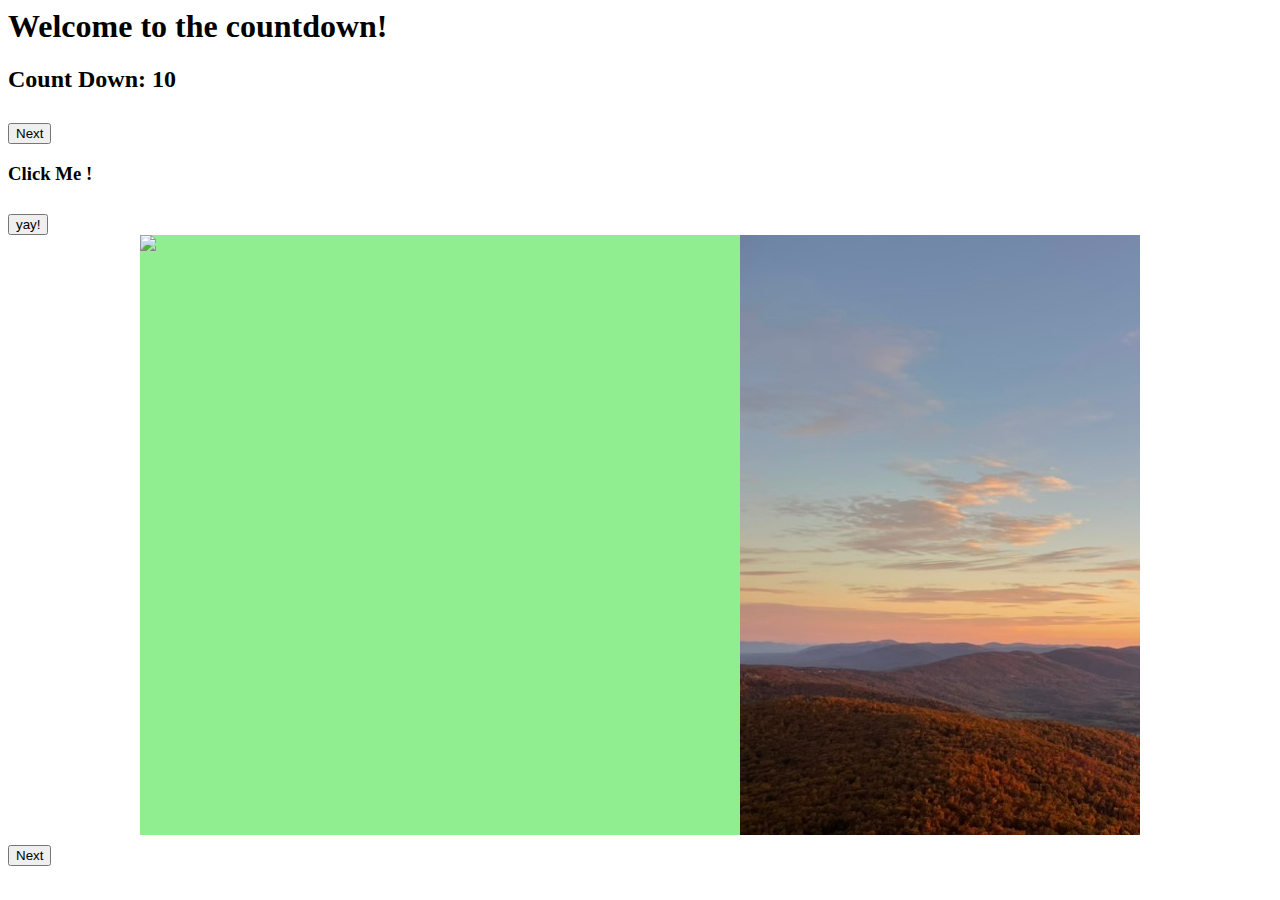
==== jsboom.html @ 327df498 "Update jsboom.html" ====
<html>
<style>
  #carousel-container {
    width: 1000px;
    overflow: hidden;
    margin: 0 auto;
    background-color: lightgreen;
  }
  #carousel {
    display: flex;
    transition: transform 0.5s ease;
  }
  .carousel-item {
    width: 600px;
    height: 600px;
    flex: 0 0 auto;
  }
  button {
    margin-top: 10px;
    justify-content: center;
    cursor: pointer;
  }
</style>
<body>
    <h1>Welcome to the countdown!</h1>

    <h2>Count Down: <span id="count">10</span></h2>
    <button onclick="updateCount()">Next</button>

    <h3>Click Me <span id="color">!</span></h3>
    <button onclick="colorBackground()">yay!</button>
    
    
    <script>
        var i = 10;

        function updateCount() {
            i = i - 1;
            countobj = document.getElementById("count");
            console.log("Updating object: " + countobj);
            countobj.innerHTML = "<b>" + i + "</b>";
        
        var redValue = Math.floor(255 * (1 - i / 10));;
        document.body.style.backgroundColor = "rgb(255, " + (255 - redValue) + ", " + (255 -
        redValue) + ")";
            
        if (i === 0) {
                countobj.style.color = "pink"
        }
        }
        function colorBackground() {
          document.body.style.backgroundColor = "#FFFFFF";
        }
  
    </script>
 
  <div id="carousel-container">
  <div id="carousel">
    <div class="carousel-item"><img src="uva.jpeg"></div>
    <div class="carousel-item"><img src="sky.jpeg"></div>
    <div class="carousel-item"><img src="cactus.jpeg"></div>
  </div>
  </div>
  <button id="picture">Next</button>
  
  <script>
  const carousel = document.getElementById('carousel');
  const nextBtn = document.getElementById('picture');
  const carouselItems = document.querySelectorAll('.carousel-item');
  const totalItems = carouselItems.length;
  let currentIndex = 0;

  nextBtn.addEventListener('click', () => {
    currentIndex = (currentIndex + 1) % totalItems;
    updateCarousel();
  });

  function updateCarousel() {
    const offset = -currentIndex * carouselItems[0].offsetWidth;
    carousel.style.transform = `translateX(${offset}px)`;
  }
</script>

</body>
</html>
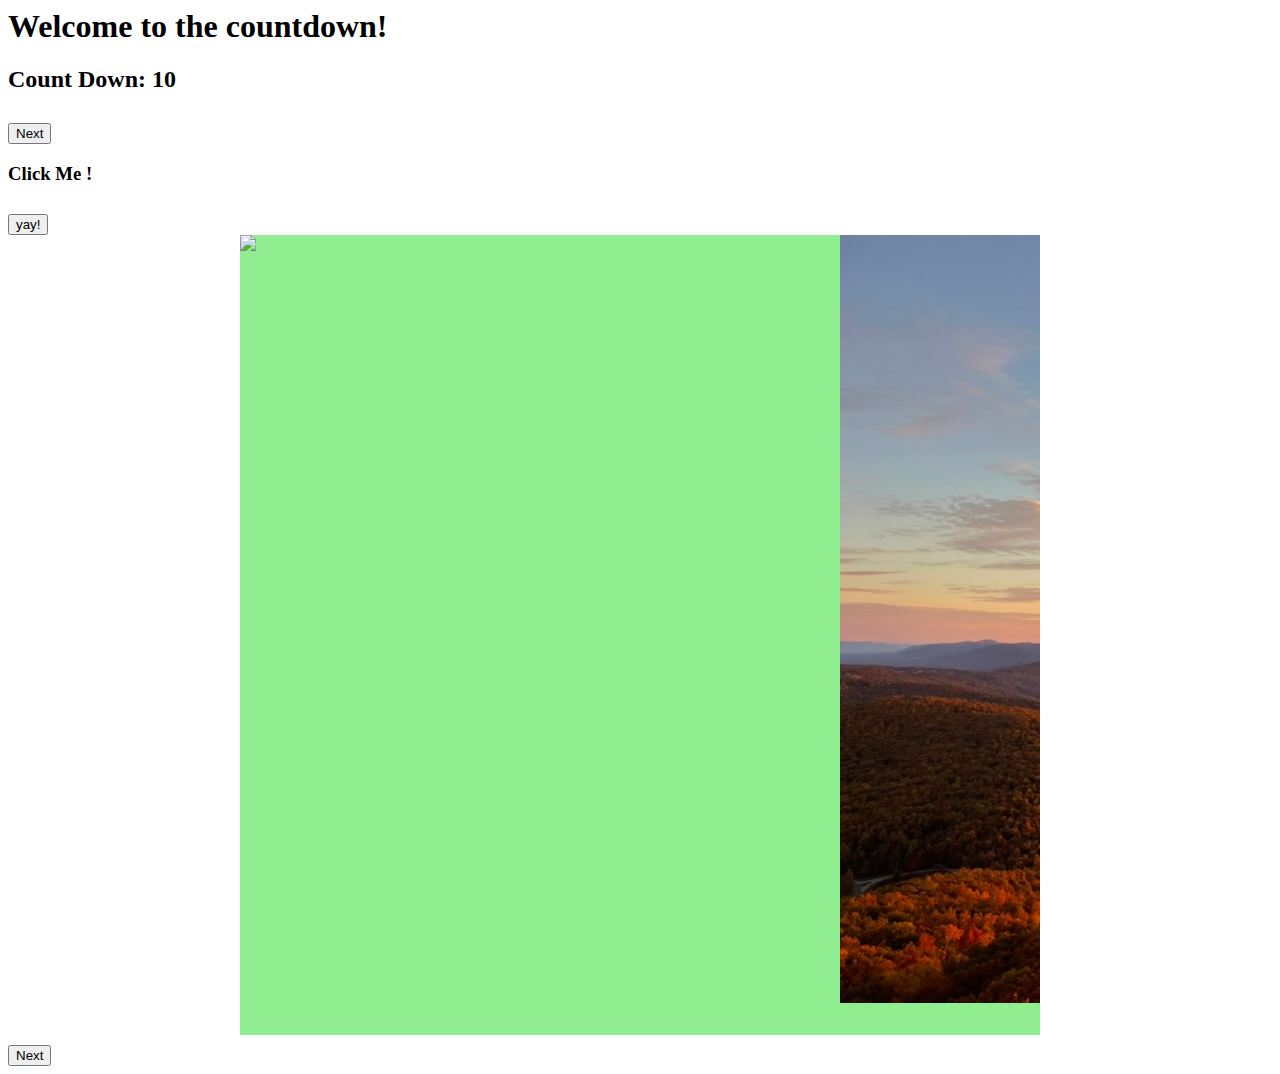
==== commit 4a8cb1d5: "Update jsboom.html" ====
--- a/jsboom.html
+++ b/jsboom.html
@@ -1,7 +1,8 @@
 <html>
 <style>
   #carousel-container {
-    width: 1000px;
+    width: 800px;
+    height: 800px;
     overflow: hidden;
     margin: 0 auto;
     background-color: lightgreen;
@@ -14,6 +15,7 @@
     width: 600px;
     height: 600px;
     flex: 0 0 auto;
+    margin: 0 auto;
   }
   button {
     margin-top: 10px;
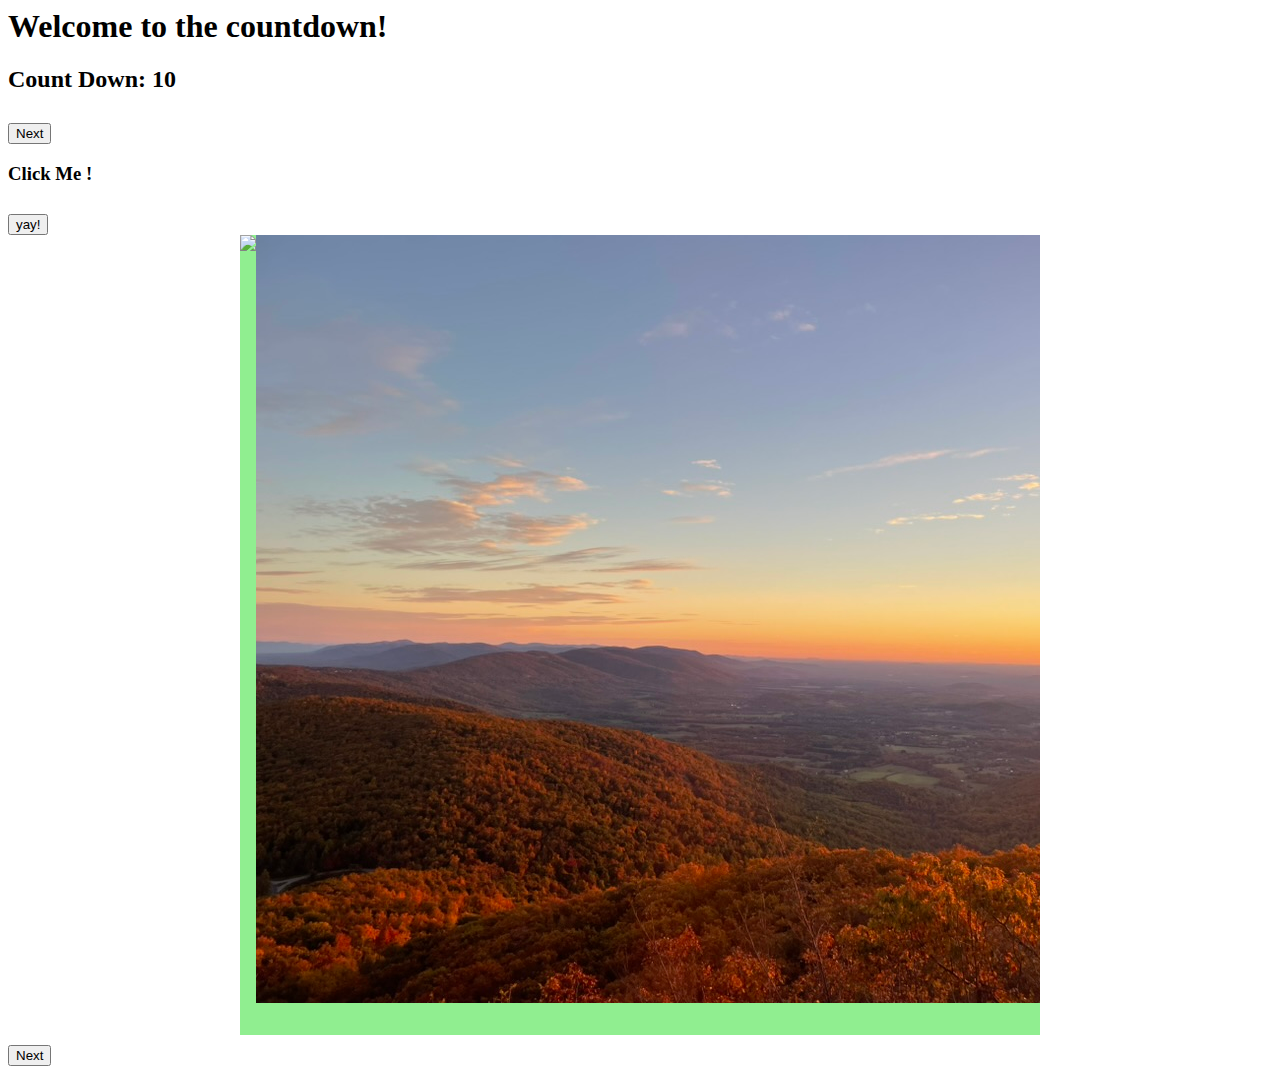
==== commit 7792470f: "Update jsboom.html" ====
--- a/jsboom.html
+++ b/jsboom.html
@@ -12,8 +12,6 @@
     transition: transform 0.5s ease;
   }
   .carousel-item {
-    width: 600px;
-    height: 600px;
     flex: 0 0 auto;
     margin: 0 auto;
   }
@@ -23,6 +21,9 @@
     cursor: pointer;
   }
 </style>
+<head>
+  <script src="https://cdn.jsdelivr.net/npm/canvas-confetti"></script>
+</head>
 <body>
     <h1>Welcome to the countdown!</h1>
 
@@ -48,6 +49,7 @@
             
         if (i === 0) {
                 countobj.style.color = "pink"
+                triggerConfetti();
         }
         }
         function colorBackground() {
@@ -82,6 +84,12 @@
     carousel.style.transform = `translateX(${offset}px)`;
   }
 </script>
+<script>
+  function triggerConfetti() {
+    // Trigger confetti with default settings
+    confetti();
+  }
+</script>
 
 </body>
 </html>
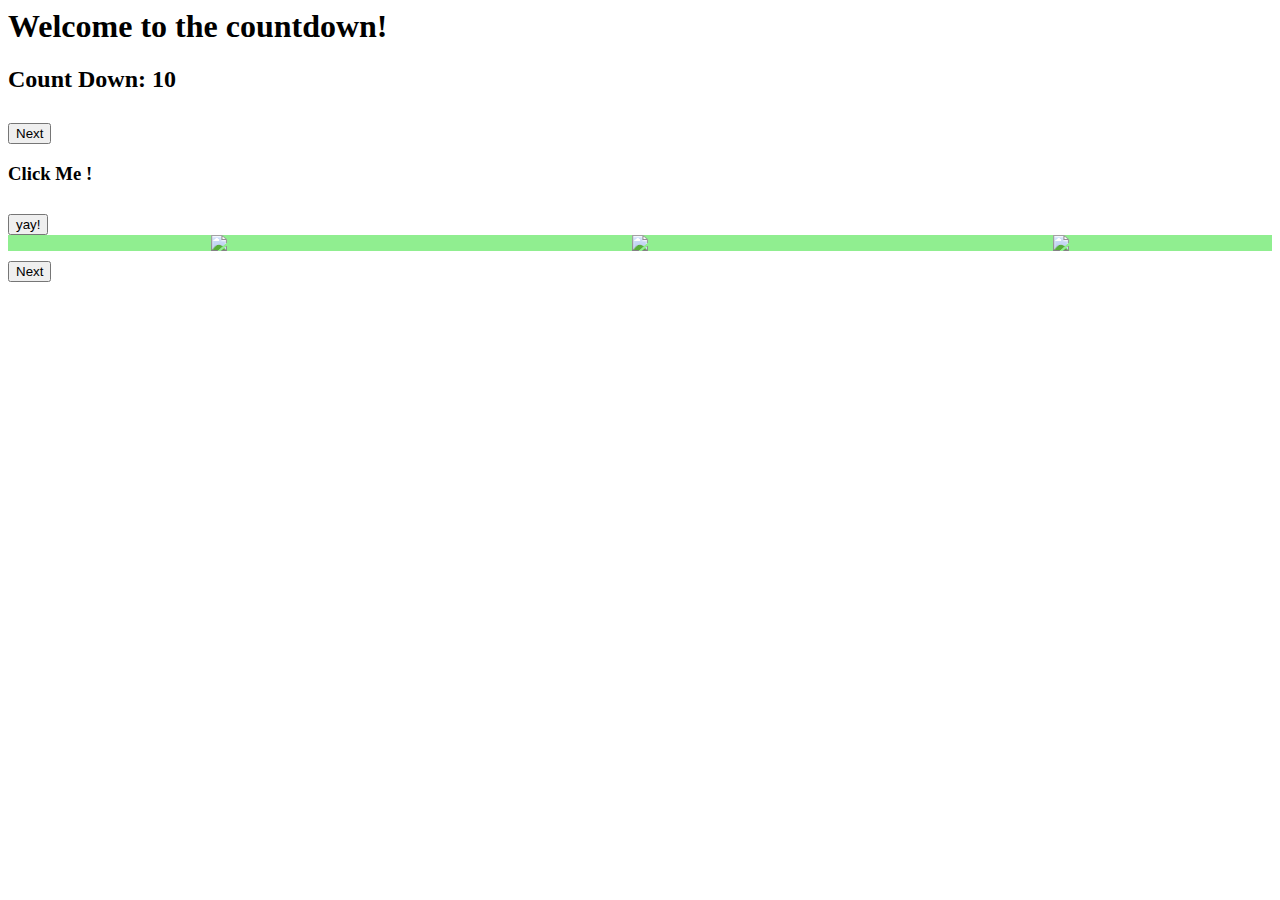
==== commit 69b56bb2: "Update jsboom.html" ====
--- a/jsboom.html
+++ b/jsboom.html
@@ -1,8 +1,8 @@
 <html>
 <style>
   #carousel-container {
-    width: 800px;
-    height: 800px;
+    width: 400px
+    height: 500px
     overflow: hidden;
     margin: 0 auto;
     background-color: lightgreen;
@@ -12,6 +12,8 @@
     transition: transform 0.5s ease;
   }
   .carousel-item {
+    width: 300px
+    height: 400px
     flex: 0 0 auto;
     margin: 0 auto;
   }
@@ -22,7 +24,7 @@
   }
 </style>
 <head>
-  <script src="https://cdn.jsdelivr.net/npm/canvas-confetti"></script>
+  <script id="confetti" src="https://cdn.jsdelivr.net/npm/canvas-confetti"></script>
 </head>
 <body>
     <h1>Welcome to the countdown!</h1>
@@ -61,7 +63,7 @@
   <div id="carousel-container">
   <div id="carousel">
     <div class="carousel-item"><img src="uva.jpeg"></div>
-    <div class="carousel-item"><img src="sky.jpeg"></div>
+    <div class="carousel-item"><img src="flower.jpeg"></div>
     <div class="carousel-item"><img src="cactus.jpeg"></div>
   </div>
   </div>
@@ -86,7 +88,6 @@
 </script>
 <script>
   function triggerConfetti() {
-    // Trigger confetti with default settings
     confetti();
   }
 </script>
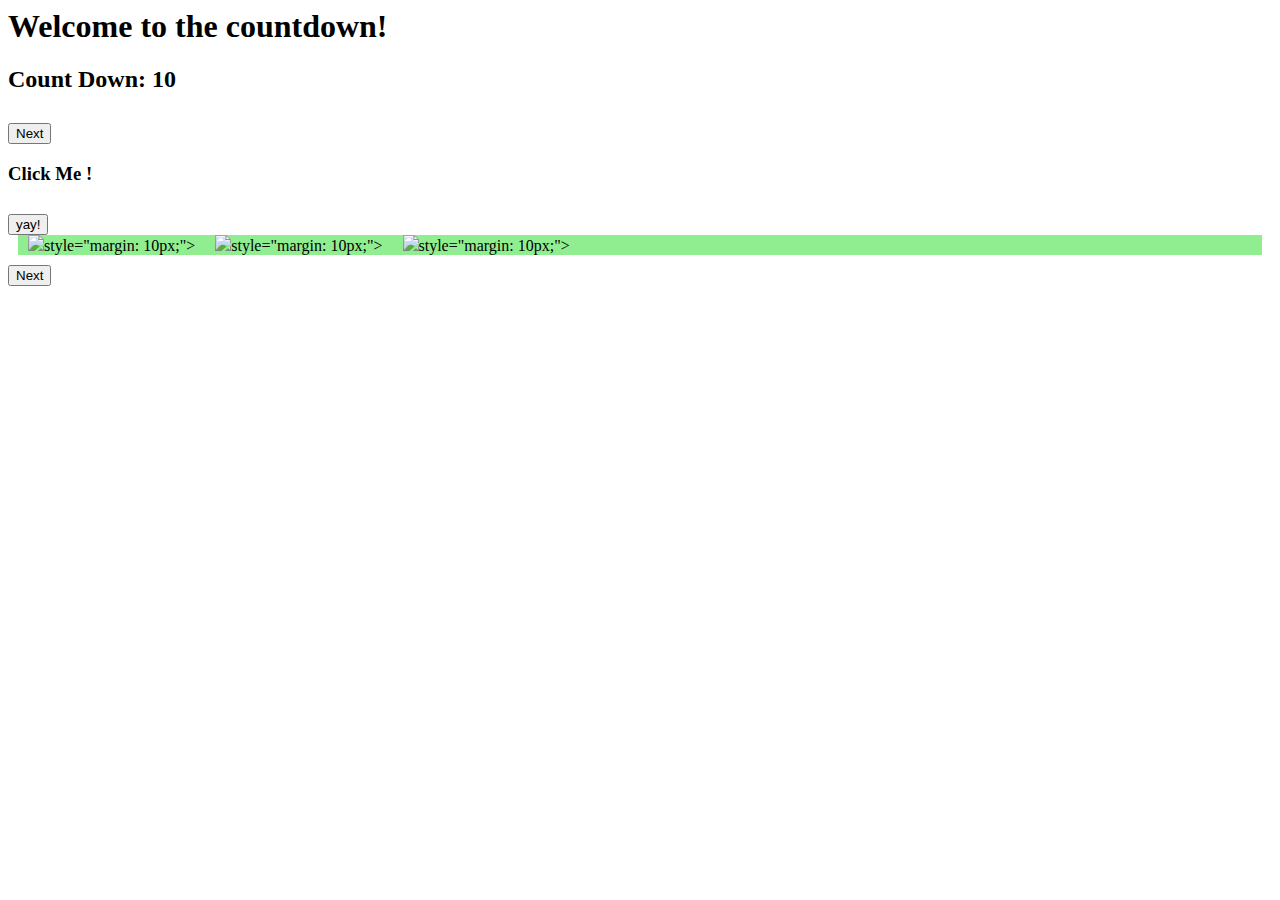
==== commit 49344172: "Update jsboom.html" ====
--- a/jsboom.html
+++ b/jsboom.html
@@ -1,10 +1,8 @@
 <html>
 <style>
   #carousel-container {
-    width: 400px
-    height: 500px
     overflow: hidden;
-    margin: 0 auto;
+    margin: 0 10px;
     background-color: lightgreen;
   }
   #carousel {
@@ -12,10 +10,8 @@
     transition: transform 0.5s ease;
   }
   .carousel-item {
-    width: 300px
-    height: 400px
     flex: 0 0 auto;
-    margin: 0 auto;
+    margin: 0 10px;
   }
   button {
     margin-top: 10px;
@@ -62,9 +58,9 @@
  
   <div id="carousel-container">
   <div id="carousel">
-    <div class="carousel-item"><img src="uva.jpeg"></div>
-    <div class="carousel-item"><img src="flower.jpeg"></div>
-    <div class="carousel-item"><img src="cactus.jpeg"></div>
+    <div class="carousel-item"><img src="uva.jpeg">style="margin: 10px;"></div>
+    <div class="carousel-item"><img src="flower.jpeg">style="margin: 10px;"></div>
+    <div class="carousel-item"><img src="cactus.jpeg">style="margin: 10px;"></div>
   </div>
   </div>
   <button id="picture">Next</button>
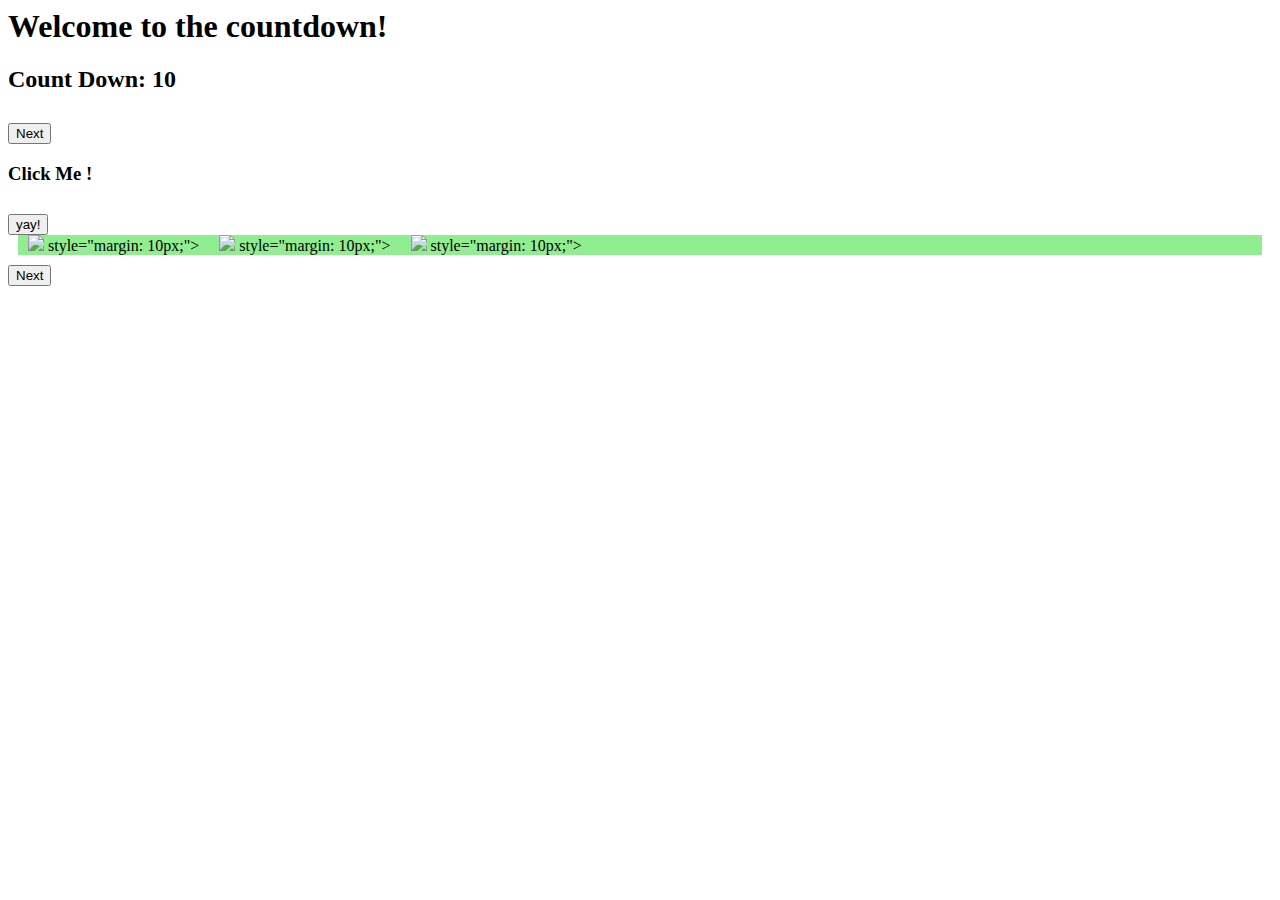
==== commit bb4a2619: "Update jsboom.html" ====
--- a/jsboom.html
+++ b/jsboom.html
@@ -58,9 +58,9 @@
  
   <div id="carousel-container">
   <div id="carousel">
-    <div class="carousel-item"><img src="uva.jpeg">style="margin: 10px;"></div>
-    <div class="carousel-item"><img src="flower.jpeg">style="margin: 10px;"></div>
-    <div class="carousel-item"><img src="cactus.jpeg">style="margin: 10px;"></div>
+    <div class="carousel-item"> <img src="uva.jpeg"> style="margin: 10px;"></div>
+    <div class="carousel-item"><img src="flower.jpeg"> style="margin: 10px;"></div>
+    <div class="carousel-item"><img src="cactus.jpeg"> style="margin: 10px;"></div>
   </div>
   </div>
   <button id="picture">Next</button>
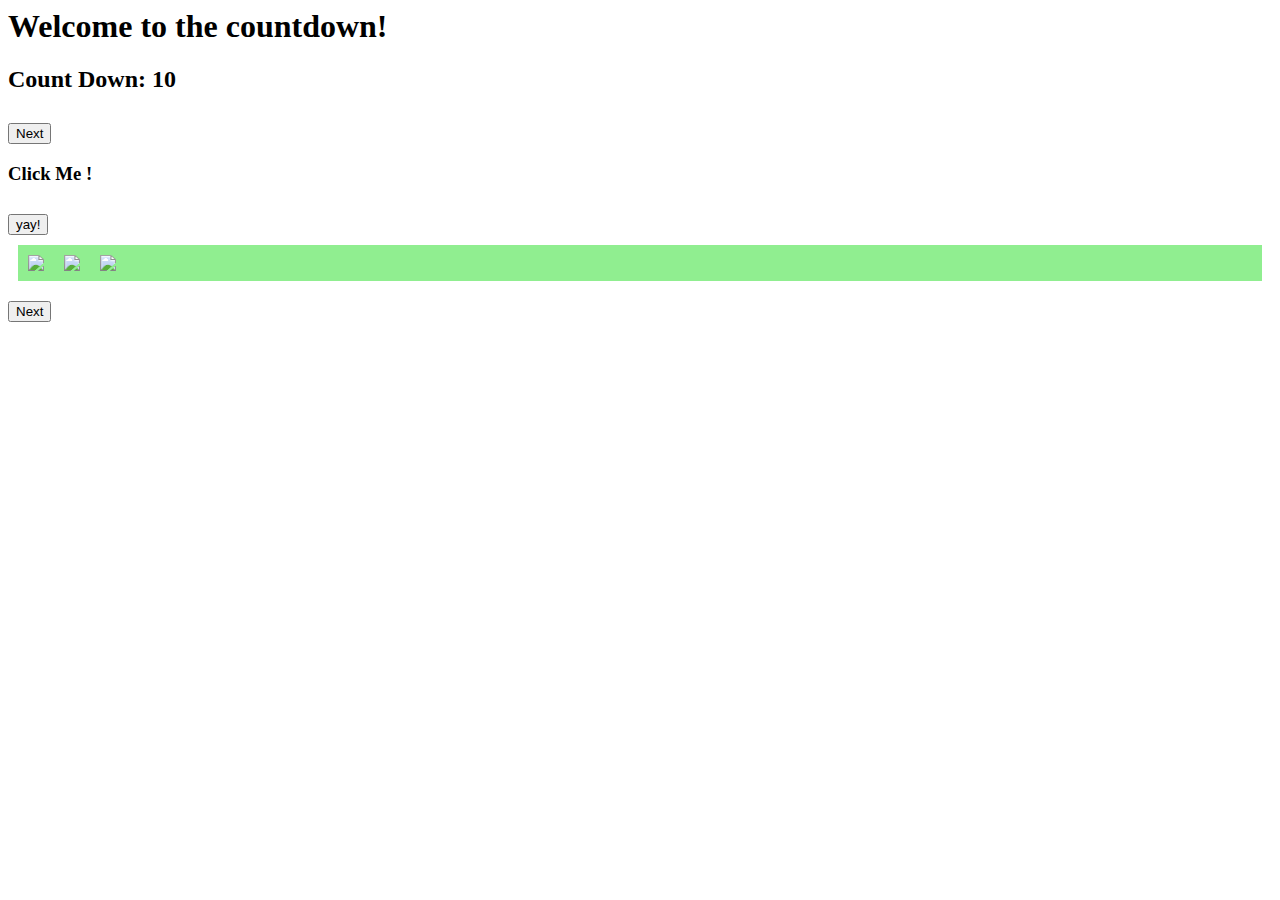
==== commit b8b88093: "Update jsboom.html" ====
--- a/jsboom.html
+++ b/jsboom.html
@@ -2,7 +2,7 @@
 <style>
   #carousel-container {
     overflow: hidden;
-    margin: 0 10px;
+    margin: 10px;
     background-color: lightgreen;
   }
   #carousel {
@@ -11,7 +11,7 @@
   }
   .carousel-item {
     flex: 0 0 auto;
-    margin: 0 10px;
+    margin: 10px;
   }
   button {
     margin-top: 10px;
@@ -58,9 +58,9 @@
  
   <div id="carousel-container">
   <div id="carousel">
-    <div class="carousel-item"> <img src="uva.jpeg"> style="margin: 10px;"></div>
-    <div class="carousel-item"><img src="flower.jpeg"> style="margin: 10px;"></div>
-    <div class="carousel-item"><img src="cactus.jpeg"> style="margin: 10px;"></div>
+    <div class="carousel-item"> <img src="uva.jpeg"></div>
+    <div class="carousel-item"><img src="flower.jpeg"></div>
+    <div class="carousel-item"><img src="cactus.jpeg"></div>
   </div>
   </div>
   <button id="picture">Next</button>
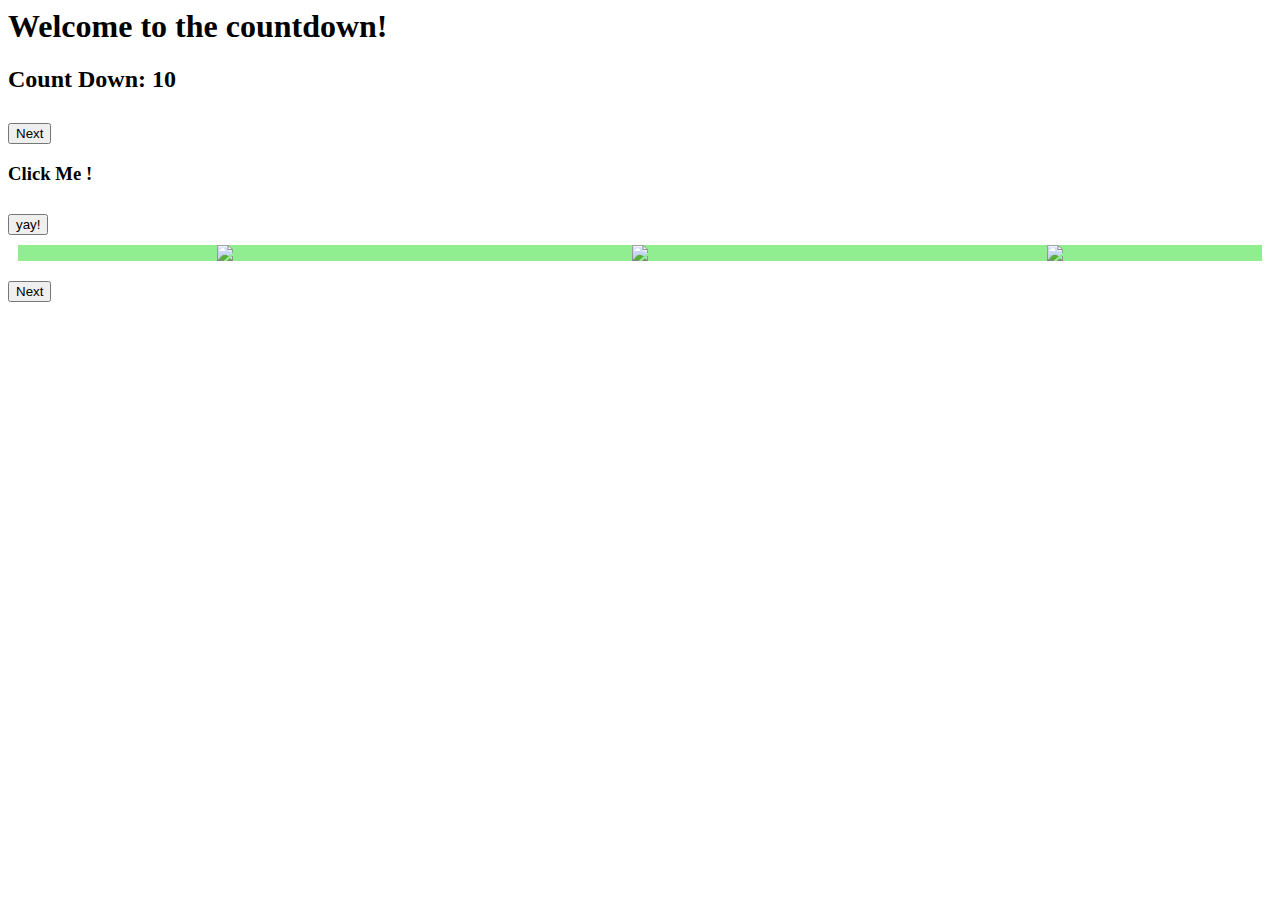
==== commit 62eb5b3f: "Update jsboom.html" ====
--- a/jsboom.html
+++ b/jsboom.html
@@ -1,6 +1,7 @@
 <html>
 <style>
   #carousel-container {
+    width: 10px
     overflow: hidden;
     margin: 10px;
     background-color: lightgreen;
@@ -10,8 +11,9 @@
     transition: transform 0.5s ease;
   }
   .carousel-item {
+    width: 10px
     flex: 0 0 auto;
-    margin: 10px;
+    margin: auto;
   }
   button {
     margin-top: 10px;
